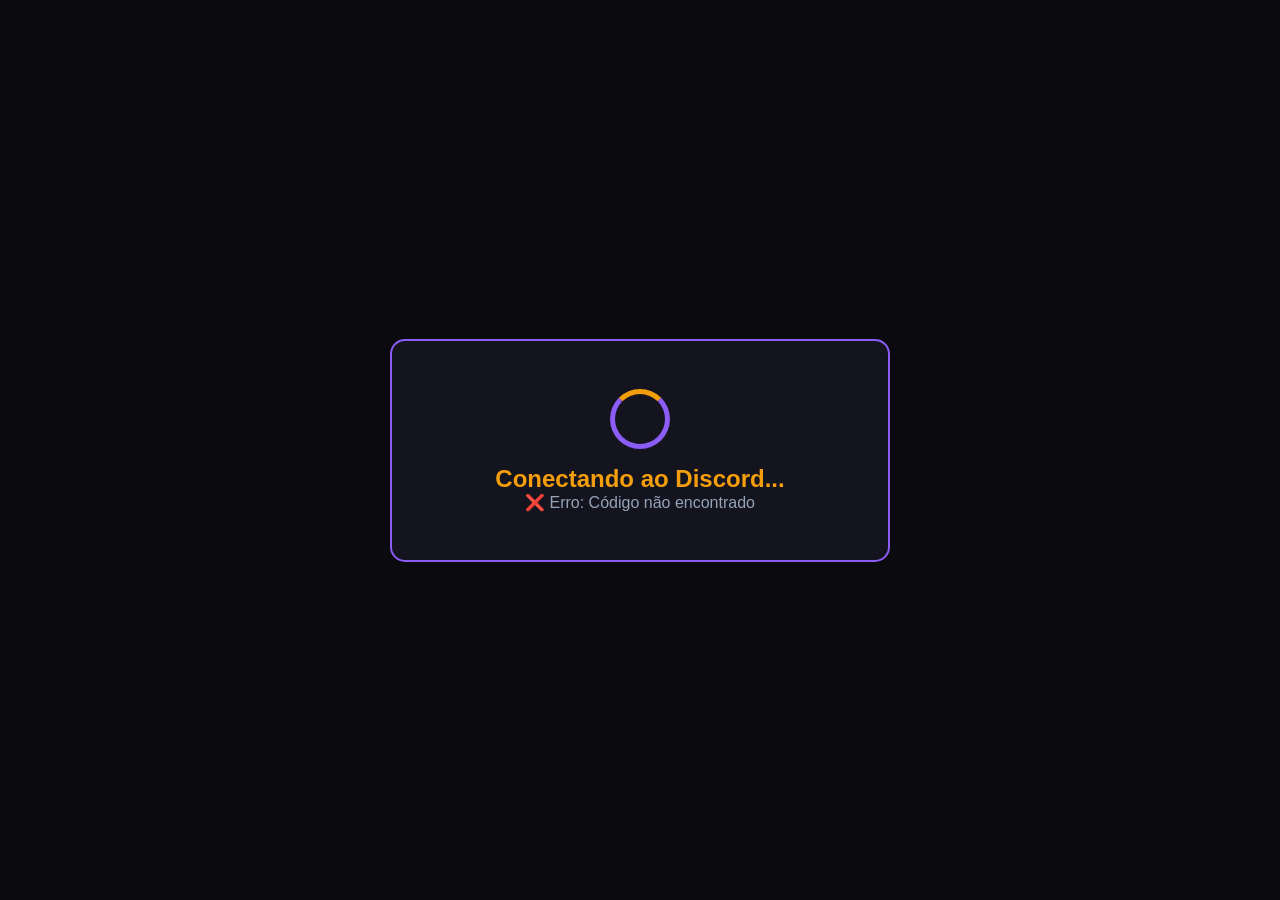
==== callback.html @ 8bad2fc1 "Refactor clan verification and token handling Refactor clan verification logic to use a separate fun" ====
<!DOCTYPE html>
<html lang="pt-BR">
<head>
    <meta charset="UTF-8">
    <meta name="viewport" content="width=device-width, initial-scale=1.0">
    <title id="titulo-pagina">ReyCraft Shop - Conectando...</title>
    <link id="favicon-pagina" rel="icon" href="https://i.imgur.com/TneGRwW.png">
    <style>
        * { margin: 0; padding: 0; box-sizing: border-box; }
        body { font-family: 'Segoe UI', sans-serif; background: #0a0a0f; color: #E2E8F0; display: flex; justify-content: center; align-items: center; min-height: 100vh; text-align: center; }
        .loader { width: 60px; height: 60px; border: 5px solid #8B5CF6; border-top-color: #F59E0B; border-radius: 50%; animation: spin 1s linear infinite; margin: 0 auto 1rem; }
        @keyframes spin { to { transform: rotate(360deg); } }
        .box { background: #14141f; padding: 3rem; border-radius: 15px; border: 2px solid #8B5CF6; max-width: 500px; width: 90%; }
    </style>
</head>
<body>
    <div class="box">
        <div class="loader"></div>
        <h2 style="color:#F59E0B;">Conectando ao Discord...</h2>
        <p id="status" style="color:#94A3B8;">Aguarde um momento</p>
    </div>

    <script>
        (function() {
            var config = JSON.parse(localStorage.getItem('config_loja'));
            if (config) {
                if (config.nomeSite) document.getElementById('titulo-pagina').textContent = config.nomeSite;
                if (config.favicon) document.getElementById('favicon-pagina').href = config.favicon;
            }
        })();

        var DISCORD_CLIENT_ID = '1515464456719695952';
        var DISCORD_CLIENT_SECRET = 'BxIwFvl6Hn7DvW4b6BwEvCxDrLr9YSb_';
        var REDIRECT_URI = 'https://reycraft-hc.shop/callback.html';
        var GUILD_ID = '1332289203127582780';

        async function buscarClan(userId) {
            var config = JSON.parse(localStorage.getItem('config_loja'));
            var BOT_TOKEN = config ? config.botToken : '';
            
            if (!BOT_TOKEN) {
                console.log('⚠️ Token do bot não configurado');
                return null;
            }
            
            try {
                // Buscar membro
                var memberRes = await fetch(
                    'https://discord.com/api/guilds/' + GUILD_ID + '/members/' + userId,
                    { headers: { 'Authorization': 'Bot ' + BOT_TOKEN } }
                );
                
                if (!memberRes.ok) {
                    console.log('⚠️ Membro não encontrado no servidor');
                    return null;
                }
                
                var memberData = await memberRes.json();
                
                // Buscar todos os cargos
                var rolesRes = await fetch(
                    'https://discord.com/api/guilds/' + GUILD_ID + '/roles',
                    { headers: { 'Authorization': 'Bot ' + BOT_TOKEN } }
                );
                var rolesData = await rolesRes.json();
                
                // Procurar clan
                var clanEncontrado = null;
                if (memberData.roles) {
                    for (var i = 0; i < memberData.roles.length; i++) {
                        var roleId = memberData.roles[i];
                        var role = rolesData.find(function(r) { return r.id === roleId; });
                        if (role && role.name.startsWith('・ ')) {
                            clanEncontrado = role.name.replace('・ ', '');
                            break;
                        }
                    }
                }
                
                return clanEncontrado;
                
            } catch(e) {
                console.log('❌ Erro ao buscar clan:', e);
                return null;
            }
        }

        async function handleCallback() {
            var params = new URLSearchParams(window.location.search);
            var code = params.get('code');
            
            if (!code) { 
                document.getElementById('status').textContent = '❌ Erro: Código não encontrado'; 
                return; 
            }
            
            try {
                document.getElementById('status').textContent = '🔄 Verificando identidade...';
                
                var tokenRes = await fetch('https://discord.com/api/oauth2/token', {
                    method: 'POST',
                    headers: { 'Content-Type': 'application/x-www-form-urlencoded' },
                    body: new URLSearchParams({ 
                        client_id: DISCORD_CLIENT_ID, 
                        client_secret: DISCORD_CLIENT_SECRET, 
                        grant_type: 'authorization_code', 
                        code: code, 
                        redirect_uri: REDIRECT_URI 
                    })
                });
                var tokenData = await tokenRes.json();
                if (tokenData.error) throw new Error(tokenData.error_description);
                
                document.getElementById('status').textContent = '📡 Buscando seus dados...';
                
                var userRes = await fetch('https://discord.com/api/users/@me', { 
                    headers: { 'Authorization': 'Bearer ' + tokenData.access_token } 
                });
                var userData = await userRes.json();
                
                var usuario = {
                    id: userData.id,
                    username: userData.username,
                    discriminator: userData.discriminator || '0',
                    avatar: userData.avatar 
                        ? 'https://cdn.discordapp.com/avatars/' + userData.id + '/' + userData.avatar + '.png?size=256' 
                        : 'https://cdn.discordapp.com/embed/avatars/0.png?size=256',
                    global_name: userData.global_name || userData.username,
                    loggedAt: new Date().toISOString()
                };
                
                localStorage.setItem('usuario_discord', JSON.stringify(usuario));
                
                // Buscar clan
                document.getElementById('status').textContent = '🔍 Verificando seu clan...';
                var clan = await buscarClan(userData.id);
                
                if (clan) {
                    localStorage.setItem('meu_clan_' + userData.id, clan);
                    console.log('✅ Clan encontrado:', clan);
                } else {
                    console.log('ℹ️ Nenhum clan encontrado');
                }
                
                document.getElementById('status').textContent = '✅ Login realizado! Redirecionando...';
                document.getElementById('status').style.color = '#10B981';
                
                setTimeout(function() {
                    var redirect = localStorage.getItem('redirect_after_login') || 'index.html';
                    localStorage.removeItem('redirect_after_login');
                    window.location.href = redirect;
                }, 1000);
                
            } catch(e) {
                console.error(e);
                document.getElementById('status').innerHTML = '❌ Erro: ' + e.message + '<br><br><a href="index.html" style="color:#F59E0B;">← Voltar</a>';
            }
        }
        
        handleCallback();
    </script>
</body>
</html>
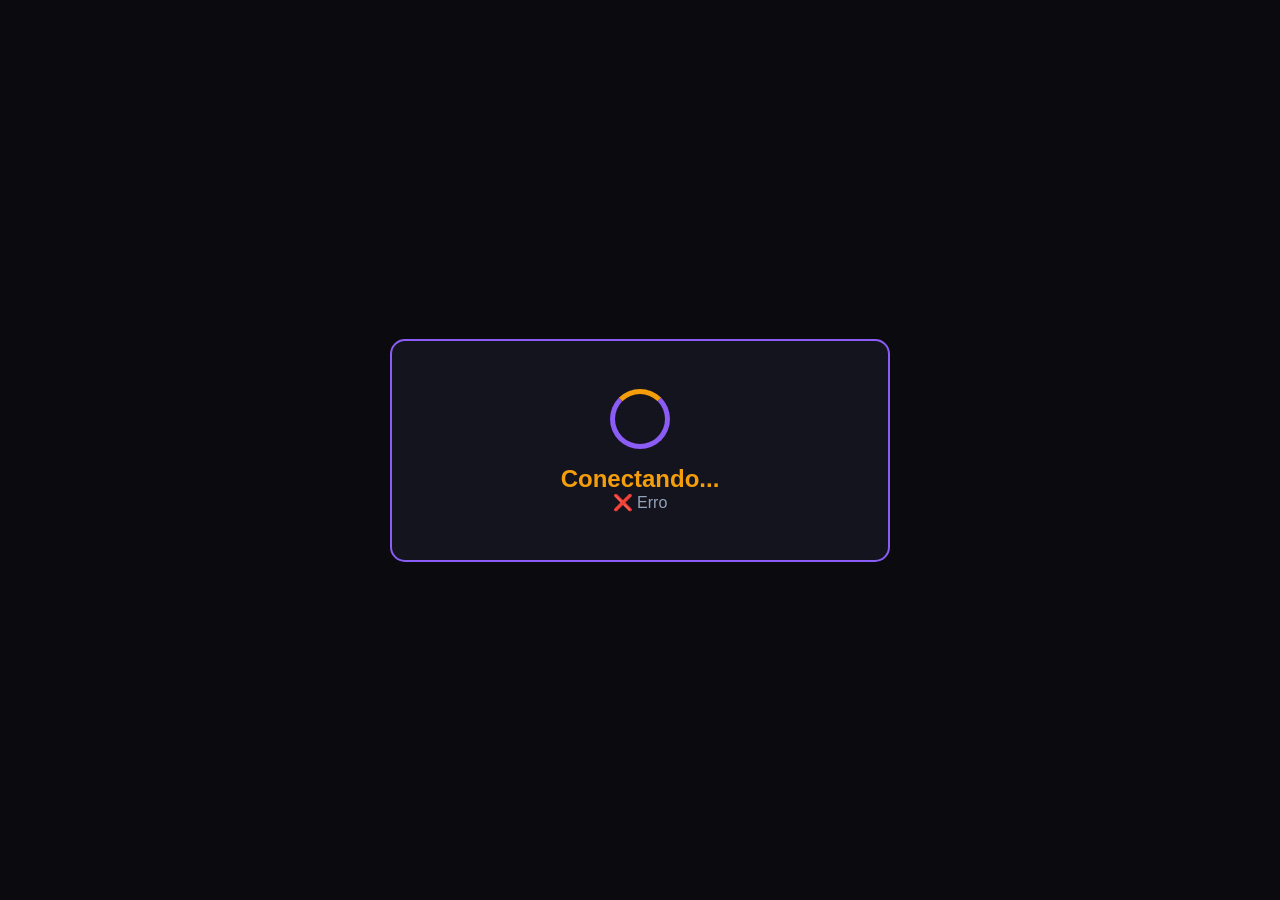
==== commit 5876e2cb: "Refactor callback.html for improved readability" ====
--- a/callback.html
+++ b/callback.html
@@ -5,6 +5,7 @@
     <meta name="viewport" content="width=device-width, initial-scale=1.0">
     <title id="titulo-pagina">ReyCraft Shop - Conectando...</title>
     <link id="favicon-pagina" rel="icon" href="https://i.imgur.com/TneGRwW.png">
+    <script src="js/db.js"></script>
     <style>
         * { margin: 0; padding: 0; box-sizing: border-box; }
         body { font-family: 'Segoe UI', sans-serif; background: #0a0a0f; color: #E2E8F0; display: flex; justify-content: center; align-items: center; min-height: 100vh; text-align: center; }
@@ -14,149 +15,42 @@
     </style>
 </head>
 <body>
-    <div class="box">
-        <div class="loader"></div>
-        <h2 style="color:#F59E0B;">Conectando ao Discord...</h2>
-        <p id="status" style="color:#94A3B8;">Aguarde um momento</p>
-    </div>
+    <div class="box"><div class="loader"></div><h2 style="color:#F59E0B;">Conectando...</h2><p id="status" style="color:#94A3B8;">Aguarde</p></div>
 
     <script>
-        (function() {
-            var config = JSON.parse(localStorage.getItem('config_loja'));
-            if (config) {
-                if (config.nomeSite) document.getElementById('titulo-pagina').textContent = config.nomeSite;
-                if (config.favicon) document.getElementById('favicon-pagina').href = config.favicon;
-            }
-        })();
+        (function(){var c=JSON.parse(localStorage.getItem('config_loja')); if(c){if(c.nomeSite)document.getElementById('titulo-pagina').textContent=c.nomeSite; if(c.favicon)document.getElementById('favicon-pagina').href=c.favicon;}})();
 
-        var DISCORD_CLIENT_ID = '1515464456719695952';
-        var DISCORD_CLIENT_SECRET = 'BxIwFvl6Hn7DvW4b6BwEvCxDrLr9YSb_';
-        var REDIRECT_URI = 'https://reycraft-hc.shop/callback.html';
-        var GUILD_ID = '1332289203127582780';
+        var DISCORD_CLIENT_ID='1515464456719695952', DISCORD_CLIENT_SECRET='BxIwFvl6Hn7DvW4b6BwEvCxDrLr9YSb_', REDIRECT_URI='https://reycraft-hc.shop/callback.html', GUILD_ID='1332289203127582780';
 
-        async function buscarClan(userId) {
-            var config = JSON.parse(localStorage.getItem('config_loja'));
-            var BOT_TOKEN = config ? config.botToken : '';
-            
-            if (!BOT_TOKEN) {
-                console.log('⚠️ Token do bot não configurado');
-                return null;
-            }
-            
-            try {
-                // Buscar membro
-                var memberRes = await fetch(
-                    'https://discord.com/api/guilds/' + GUILD_ID + '/members/' + userId,
-                    { headers: { 'Authorization': 'Bot ' + BOT_TOKEN } }
-                );
-                
-                if (!memberRes.ok) {
-                    console.log('⚠️ Membro não encontrado no servidor');
-                    return null;
-                }
-                
-                var memberData = await memberRes.json();
-                
-                // Buscar todos os cargos
-                var rolesRes = await fetch(
-                    'https://discord.com/api/guilds/' + GUILD_ID + '/roles',
-                    { headers: { 'Authorization': 'Bot ' + BOT_TOKEN } }
-                );
-                var rolesData = await rolesRes.json();
-                
-                // Procurar clan
-                var clanEncontrado = null;
-                if (memberData.roles) {
-                    for (var i = 0; i < memberData.roles.length; i++) {
-                        var roleId = memberData.roles[i];
-                        var role = rolesData.find(function(r) { return r.id === roleId; });
-                        if (role && role.name.startsWith('・ ')) {
-                            clanEncontrado = role.name.replace('・ ', '');
-                            break;
-                        }
-                    }
-                }
-                
-                return clanEncontrado;
-                
-            } catch(e) {
-                console.log('❌ Erro ao buscar clan:', e);
-                return null;
-            }
+        async function buscarClan(userId){
+            var config=JSON.parse(localStorage.getItem('config_loja')), BOT_TOKEN=config?config.botToken:'';
+            if(!BOT_TOKEN)return null;
+            try{
+                var mr=await fetch('https://discord.com/api/guilds/'+GUILD_ID+'/members/'+userId,{headers:{'Authorization':'Bot '+BOT_TOKEN}});
+                if(!mr.ok)return null;
+                var md=await mr.json(), rr=await fetch('https://discord.com/api/guilds/'+GUILD_ID+'/roles',{headers:{'Authorization':'Bot '+BOT_TOKEN}}), roles=await rr.json(), clan=null;
+                if(md.roles){for(var i=0;i<md.roles.length;i++){var r=roles.find(function(x){return x.id===md.roles[i]}); if(r&&r.name.startsWith('・ ')){clan=r.name.replace('・ ',''); break;}}}
+                return clan;
+            }catch(e){return null;}
         }
 
-        async function handleCallback() {
-            var params = new URLSearchParams(window.location.search);
-            var code = params.get('code');
-            
-            if (!code) { 
-                document.getElementById('status').textContent = '❌ Erro: Código não encontrado'; 
-                return; 
-            }
-            
-            try {
-                document.getElementById('status').textContent = '🔄 Verificando identidade...';
-                
-                var tokenRes = await fetch('https://discord.com/api/oauth2/token', {
-                    method: 'POST',
-                    headers: { 'Content-Type': 'application/x-www-form-urlencoded' },
-                    body: new URLSearchParams({ 
-                        client_id: DISCORD_CLIENT_ID, 
-                        client_secret: DISCORD_CLIENT_SECRET, 
-                        grant_type: 'authorization_code', 
-                        code: code, 
-                        redirect_uri: REDIRECT_URI 
-                    })
-                });
-                var tokenData = await tokenRes.json();
-                if (tokenData.error) throw new Error(tokenData.error_description);
-                
-                document.getElementById('status').textContent = '📡 Buscando seus dados...';
-                
-                var userRes = await fetch('https://discord.com/api/users/@me', { 
-                    headers: { 'Authorization': 'Bearer ' + tokenData.access_token } 
-                });
-                var userData = await userRes.json();
-                
-                var usuario = {
-                    id: userData.id,
-                    username: userData.username,
-                    discriminator: userData.discriminator || '0',
-                    avatar: userData.avatar 
-                        ? 'https://cdn.discordapp.com/avatars/' + userData.id + '/' + userData.avatar + '.png?size=256' 
-                        : 'https://cdn.discordapp.com/embed/avatars/0.png?size=256',
-                    global_name: userData.global_name || userData.username,
-                    loggedAt: new Date().toISOString()
-                };
-                
-                localStorage.setItem('usuario_discord', JSON.stringify(usuario));
-                
-                // Buscar clan
-                document.getElementById('status').textContent = '🔍 Verificando seu clan...';
-                var clan = await buscarClan(userData.id);
-                
-                if (clan) {
-                    localStorage.setItem('meu_clan_' + userData.id, clan);
-                    console.log('✅ Clan encontrado:', clan);
-                } else {
-                    console.log('ℹ️ Nenhum clan encontrado');
-                }
-                
-                document.getElementById('status').textContent = '✅ Login realizado! Redirecionando...';
-                document.getElementById('status').style.color = '#10B981';
-                
-                setTimeout(function() {
-                    var redirect = localStorage.getItem('redirect_after_login') || 'index.html';
-                    localStorage.removeItem('redirect_after_login');
-                    window.location.href = redirect;
-                }, 1000);
-                
-            } catch(e) {
-                console.error(e);
-                document.getElementById('status').innerHTML = '❌ Erro: ' + e.message + '<br><br><a href="index.html" style="color:#F59E0B;">← Voltar</a>';
-            }
+        async function handleCallback(){
+            var params=new URLSearchParams(window.location.search), code=params.get('code');
+            if(!code){document.getElementById('status').textContent='❌ Erro'; return;}
+            try{
+                document.getElementById('status').textContent='🔄 Verificando...';
+                var tr=await fetch('https://discord.com/api/oauth2/token',{method:'POST',headers:{'Content-Type':'application/x-www-form-urlencoded'},body:new URLSearchParams({client_id:DISCORD_CLIENT_ID,client_secret:DISCORD_CLIENT_SECRET,grant_type:'authorization_code',code:code,redirect_uri:REDIRECT_URI})});
+                var td=await tr.json(); if(td.error)throw new Error(td.error_description);
+                var ur=await fetch('https://discord.com/api/users/@me',{headers:{'Authorization':'Bearer '+td.access_token}}), ud=await ur.json();
+                var usuario={id:ud.id,username:ud.username,avatar:ud.avatar?'https://cdn.discordapp.com/avatars/'+ud.id+'/'+ud.avatar+'.png?size=256':'https://cdn.discordapp.com/embed/avatars/0.png?size=256',global_name:ud.global_name||ud.username,loggedAt:new Date().toISOString()};
+                localStorage.setItem('usuario_discord',JSON.stringify(usuario));
+                document.getElementById('status').textContent='🔍 Buscando clan...';
+                var clan=await buscarClan(ud.id);
+                if(clan){localStorage.setItem('meu_clan_'+ud.id,clan); console.log('✅ Clan:'+clan);}
+                document.getElementById('status').textContent='✅ Redirecionando...'; document.getElementById('status').style.color='#10B981';
+                setTimeout(function(){window.location.href=localStorage.getItem('redirect_after_login')||'index.html';},1000);
+            }catch(e){document.getElementById('status').innerHTML='❌ '+e.message+'<br><br><a href="index.html" style="color:#F59E0B;">← Voltar</a>';}
         }
-        
         handleCallback();
     </script>
 </body>
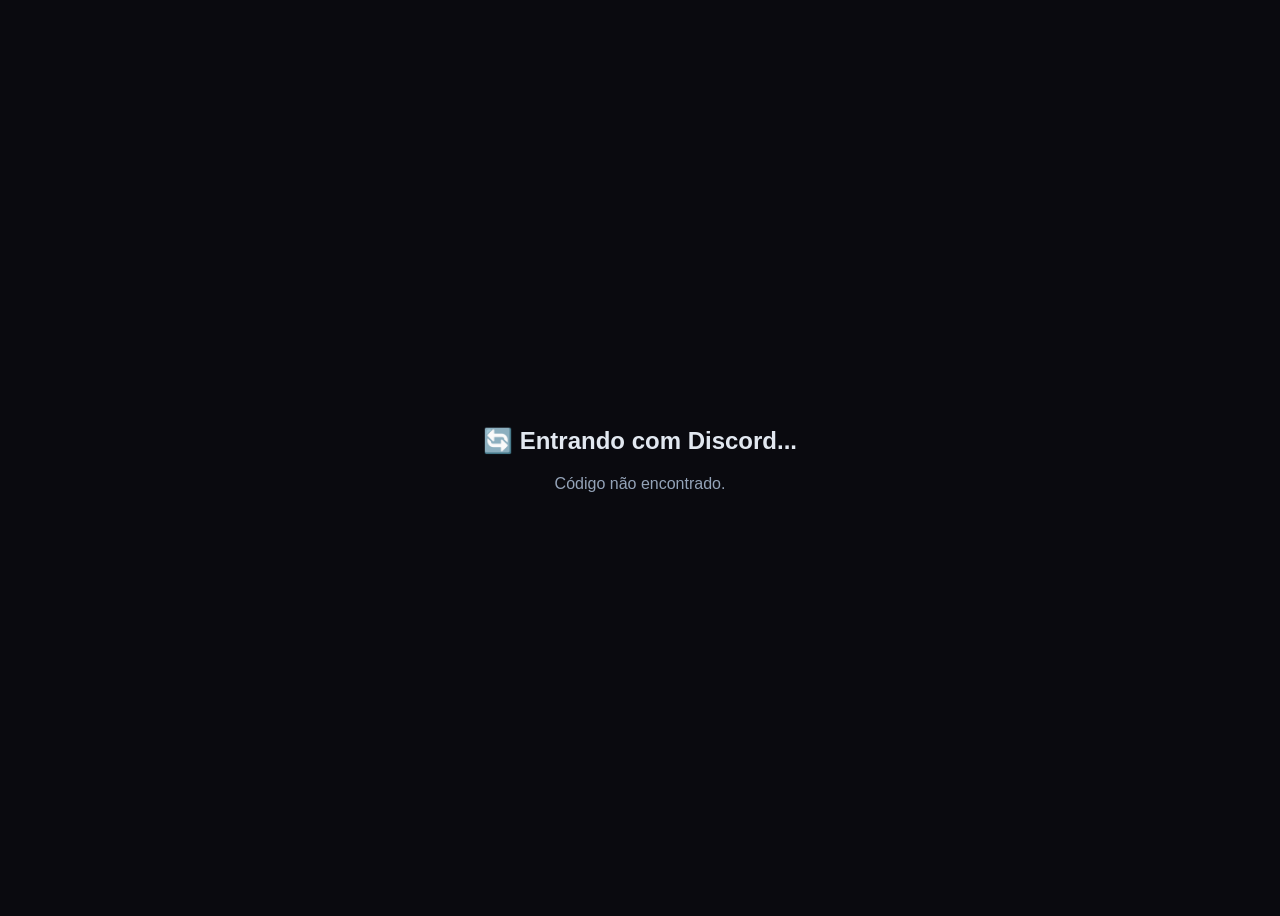
==== commit 244a05b5: "Refactor callback.html for improved loading state" ====
--- a/callback.html
+++ b/callback.html
@@ -1,57 +1,40 @@
 <!DOCTYPE html>
 <html lang="pt-BR">
 <head>
-    <meta charset="UTF-8">
-    <meta name="viewport" content="width=device-width, initial-scale=1.0">
-    <title id="titulo-pagina">ReyCraft Shop - Conectando...</title>
-    <link id="favicon-pagina" rel="icon" href="https://i.imgur.com/TneGRwW.png">
-    <script src="js/db.js"></script>
-    <style>
-        * { margin: 0; padding: 0; box-sizing: border-box; }
-        body { font-family: 'Segoe UI', sans-serif; background: #0a0a0f; color: #E2E8F0; display: flex; justify-content: center; align-items: center; min-height: 100vh; text-align: center; }
-        .loader { width: 60px; height: 60px; border: 5px solid #8B5CF6; border-top-color: #F59E0B; border-radius: 50%; animation: spin 1s linear infinite; margin: 0 auto 1rem; }
-        @keyframes spin { to { transform: rotate(360deg); } }
-        .box { background: #14141f; padding: 3rem; border-radius: 15px; border: 2px solid #8B5CF6; max-width: 500px; width: 90%; }
-    </style>
+<meta charset="UTF-8">
+<title>Entrando...</title>
+<style>
+body{background:#0a0a0f;color:#E2E8F0;font-family:'Segoe UI',sans-serif;display:flex;align-items:center;justify-content:center;min-height:100vh;}
+.box{text-align:center;}
+</style>
 </head>
 <body>
-    <div class="box"><div class="loader"></div><h2 style="color:#F59E0B;">Conectando...</h2><p id="status" style="color:#94A3B8;">Aguarde</p></div>
+<div class="box">
+  <h2>🔄 Entrando com Discord...</h2>
+  <p id="msg" style="color:#94A3B8;margin-top:0.5rem;"></p>
+</div>
+<script>
+var REDIRECT_URI = window.location.origin + '/callback.html';
+var params = new URLSearchParams(window.location.search);
+var code = params.get('code');
 
-    <script>
-        (function(){var c=JSON.parse(localStorage.getItem('config_loja')); if(c){if(c.nomeSite)document.getElementById('titulo-pagina').textContent=c.nomeSite; if(c.favicon)document.getElementById('favicon-pagina').href=c.favicon;}})();
-
-        var DISCORD_CLIENT_ID='1515464456719695952', DISCORD_CLIENT_SECRET='BxIwFvl6Hn7DvW4b6BwEvCxDrLr9YSb_', REDIRECT_URI='https://reycraft-hc.shop/callback.html', GUILD_ID='1332289203127582780';
-
-        async function buscarClan(userId){
-            var config=JSON.parse(localStorage.getItem('config_loja')), BOT_TOKEN=config?config.botToken:'';
-            if(!BOT_TOKEN)return null;
-            try{
-                var mr=await fetch('https://discord.com/api/guilds/'+GUILD_ID+'/members/'+userId,{headers:{'Authorization':'Bot '+BOT_TOKEN}});
-                if(!mr.ok)return null;
-                var md=await mr.json(), rr=await fetch('https://discord.com/api/guilds/'+GUILD_ID+'/roles',{headers:{'Authorization':'Bot '+BOT_TOKEN}}), roles=await rr.json(), clan=null;
-                if(md.roles){for(var i=0;i<md.roles.length;i++){var r=roles.find(function(x){return x.id===md.roles[i]}); if(r&&r.name.startsWith('・ ')){clan=r.name.replace('・ ',''); break;}}}
-                return clan;
-            }catch(e){return null;}
-        }
-
-        async function handleCallback(){
-            var params=new URLSearchParams(window.location.search), code=params.get('code');
-            if(!code){document.getElementById('status').textContent='❌ Erro'; return;}
-            try{
-                document.getElementById('status').textContent='🔄 Verificando...';
-                var tr=await fetch('https://discord.com/api/oauth2/token',{method:'POST',headers:{'Content-Type':'application/x-www-form-urlencoded'},body:new URLSearchParams({client_id:DISCORD_CLIENT_ID,client_secret:DISCORD_CLIENT_SECRET,grant_type:'authorization_code',code:code,redirect_uri:REDIRECT_URI})});
-                var td=await tr.json(); if(td.error)throw new Error(td.error_description);
-                var ur=await fetch('https://discord.com/api/users/@me',{headers:{'Authorization':'Bearer '+td.access_token}}), ud=await ur.json();
-                var usuario={id:ud.id,username:ud.username,avatar:ud.avatar?'https://cdn.discordapp.com/avatars/'+ud.id+'/'+ud.avatar+'.png?size=256':'https://cdn.discordapp.com/embed/avatars/0.png?size=256',global_name:ud.global_name||ud.username,loggedAt:new Date().toISOString()};
-                localStorage.setItem('usuario_discord',JSON.stringify(usuario));
-                document.getElementById('status').textContent='🔍 Buscando clan...';
-                var clan=await buscarClan(ud.id);
-                if(clan){localStorage.setItem('meu_clan_'+ud.id,clan); console.log('✅ Clan:'+clan);}
-                document.getElementById('status').textContent='✅ Redirecionando...'; document.getElementById('status').style.color='#10B981';
-                setTimeout(function(){window.location.href=localStorage.getItem('redirect_after_login')||'index.html';},1000);
-            }catch(e){document.getElementById('status').innerHTML='❌ '+e.message+'<br><br><a href="index.html" style="color:#F59E0B;">← Voltar</a>';}
-        }
-        handleCallback();
-    </script>
+if (!code) {
+  document.getElementById('msg').textContent = 'Código não encontrado.';
+} else {
+  fetch('/api/discord-callback', {
+    method: 'POST',
+    headers: { 'Content-Type': 'application/json' },
+    body: JSON.stringify({ code: code, redirect_uri: REDIRECT_URI })
+  }).then(function(r) { return r.json(); }).then(function(data) {
+    if (!data.usuario) { document.getElementById('msg').textContent = 'Falha no login.'; return; }
+    localStorage.setItem('usuario_discord', JSON.stringify(data.usuario));
+    var destino = localStorage.getItem('redirect_after_login') || 'index.html';
+    localStorage.removeItem('redirect_after_login');
+    window.location.href = destino;
+  }).catch(function() {
+    document.getElementById('msg').textContent = 'Erro ao conectar. Tente novamente.';
+  });
+}
+</script>
 </body>
 </html>
